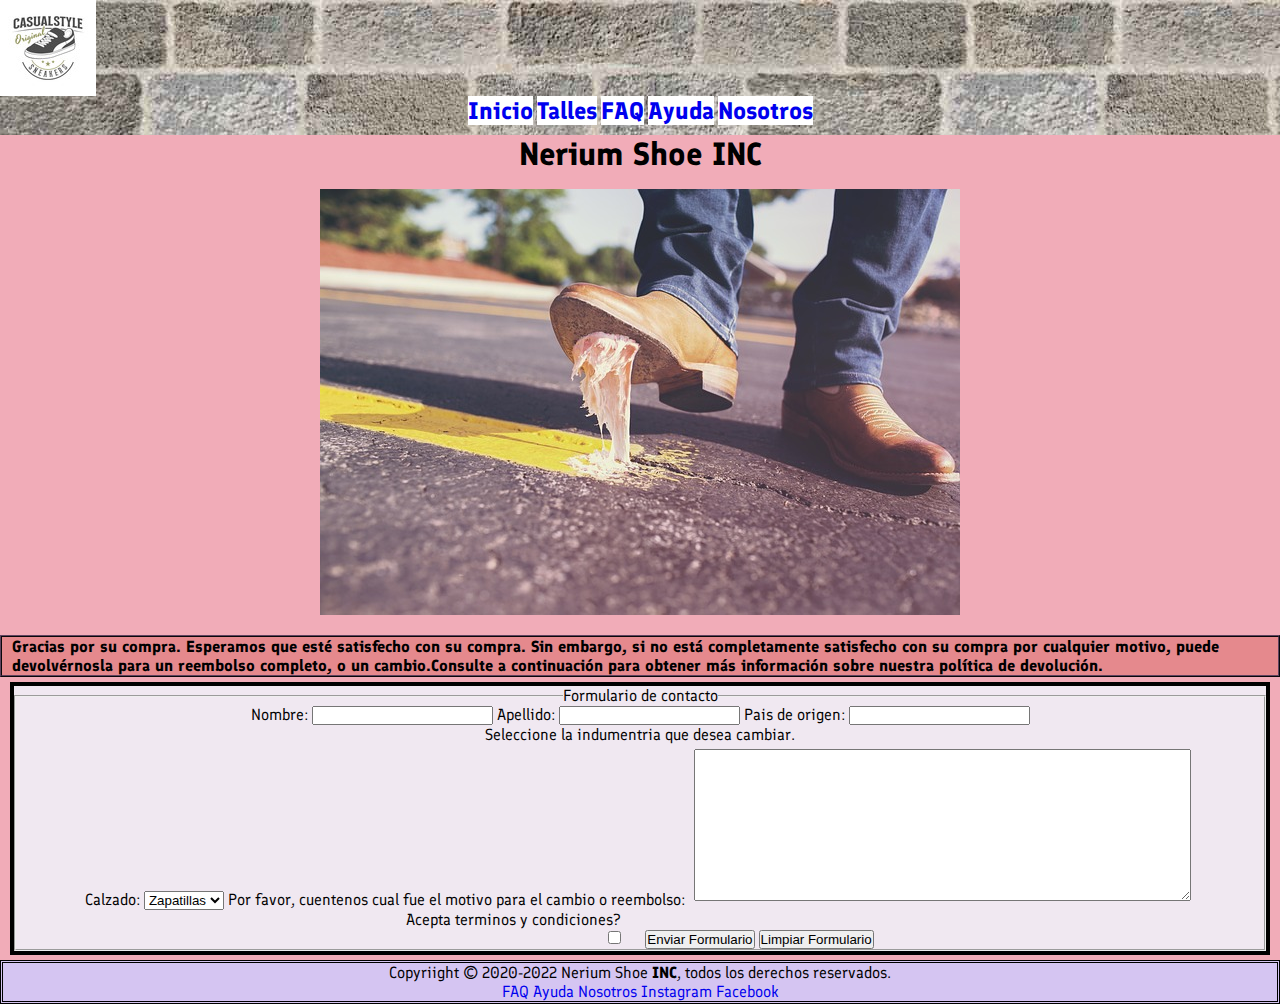
==== pages/ayuda.html @ 640e345c "agregue todo" ====
<!DOCTYPE html>
<html lang="en">

<head>
  <meta charset="UTF-8" />
  <meta http-equiv="X-UA-Compatible" content="IE=edge" />
  <meta name="viewport" content="width=device-width, initial-scale=1.0" />
  <link rel="shortcut icon" href="imagenes/icono.png" type="image/x-icon" />
  <link href="https://fonts.googleapis.com/css2?family=Finlandica:ital,wght@1,400;1,500;1,700&display=swap"
    rel="stylesheet" />
  <link rel="stylesheet" href="../css/style.css" />
  <title>Ayuda</title>
</head>
<!-- Matias Tapia -->

<body>
  <header>
    <div class="nav__logo">
      <img src="../imagenes/sneakers-logo.jpg" />
    </div>
    <nav>
      <ul class="nav__links">
        <li> <a class="nav__link" href="../index.html">Inicio </a></li>
        <li> <a class="nav__link" href="./talles.html">Talles</a></li>
        <li> <a class="nav__link" href="./faq.html">FAQ</a></li>
        <li> <a class="nav__link" href="./ayuda.html">Ayuda</a></li>
        <li> <a class="nav__link" href="./nosotros.html">Nosotros</a></li>
      </ul>
    </nav>
  </header>
  <main>
    <h1 class="brand__name">Nerium Shoe <strong>INC</strong></h1>
    <div class="ayuda__layout">
      <section class="img__section img__section--iimg4">
        <img src="../imagenes/iimg4.jpg" alt="zapatillas pisando chicle" />
      </section>
      <p class="p__text">
        Gracias por su compra. Esperamos que esté satisfecho con su compra. Sin
        embargo, si no está completamente satisfecho con su compra por cualquier
        motivo, puede devolvérnosla para un reembolso completo, o un
        cambio.Consulte a continuación para obtener más información sobre
        nuestra política de devolución.
      </p>
      <form class="form__style" action="   ">
        <fieldset>
          <legend>Formulario de contacto</legend>
          <label for="nombre">Nombre:</label>
          <input type="text" name="nombre" id="nombre" />

          <label for="apellido">Apellido:</label>
          <input type="text" name="apellido" id="apellido" />

          <label for="Pais">Pais de origen:</label>
          <input type="text" name="Pais" id="Pais" />

          <p>Seleccione la indumentria que desea cambiar.</p>
          <label for="Calzado">Calzado:</label>
          <select name="Calzado" id="select">
            <option value="Zapatillas">Zapatillas</option>
            <option value="Zapatos">Zapatos</option>
            <option value="Borcegos">Borcegos</option>
          </select>
          <label for="mensaje">Por favor, cuentenos cual fue el motivo para el cambio o
            reembolso:</label>

          <textarea name="mensaje" id="mensaje" cols="60" rows="10"></textarea>
          <div class="div__ayuda">
            <p id="terminos">Acepta terminos y condiciones?</p>
            <input type="checkbox" name="acepta" value="1" />
          </div>
          <div id="send">
            <input type="submit" value="Enviar Formulario" />
            <input type="reset" value="Limpiar Formulario" />
          </div>
        </fieldset>
      </form>
    </div>
  </main>
  <footer class="footer">
    <p class="p__text-footer">
      Copyriight &copy; 2020-2022 Nerium Shoe <strong>INC</strong>, todos
      los derechos reservados.
    </p>

    <a href="../pages/faq.html">FAQ</a>
    <a href="../pages/ayuda.html">Ayuda</a>
    <a href="../pages/nosotros.html">Nosotros</a>
    <a href="https://www.instagram.com/" target="_blank" rel="noopener noreferrer">Instagram</a>
    <a href="https://www.facebook.com/" target="_blank" rel="noopener noreferrer">Facebook </a>
  </footer>
</body>

</html>
---- css/style.css ----
* {
  margin: 0%;
  padding: 0%;
  box-sizing: border-box;
  text-decoration: none;
  text-align: center;
}

body {
  font-family: "Finlandica", sans-serif;
  text-align: center;
  max-height: 100%;
}

img {
  max-width: 100%;
}

header {
  grid-area: header;
  background-color: rgb(180, 241, 172);
  background-image: url(../imagenes/small-pattern.jpg);
}

.nav__links {
  display: inline-block;
  list-style-type: none;
  padding-bottom: 10px;
}

nav ul li {
  display: inline-block;
  text-align: center;
  font-size: 1.5rem;
  font-weight: bold;
  border: 1px;
  background-color: white;
}

.nav__logo {
  display: flex;
  justify-items: flex-start;
  position: relative;
  z-index: 2;
}

main {
  background-color: rgb(241, 172, 184);
  background-image: url(../imagenes/brick-pattern.jpg);
  background-repeat: repeat;
  background-blend-mode: multiply;
  background-size: 100%;
  max-height: 100%;
}

.brand__name {
  font-size: xx-large;
  font-weight: 900;
}

.main__layout {
  background-size: auto;
  display: grid;
  grid-template-rows: repeat(5, auto);
  grid-template-areas:
    "main-img"
    "h2-titulo"
    "div-text"
    "index-p"
    "img5";
}

.img__section {
  margin: 1rem;
  max-height: 100%;
}

.img__section--iimg2 {
  grid-area: main-img;
}

.index__subtitle {
  padding: 10px 2px 10px 2px;
  font-size: x-large;
  font-weight: bolder;
  color: rgb(0, 0, 0);
  grid-area: h2-titulo;
  text-align: center;
  background-color: pink;
  background-repeat: repeat;
  background-position: center;
  background-image: url(../imagenes/spots.png);
  background-blend-mode: multiply;
}

.div__text {
  text-align: left;
  margin: 2rem;
  grid-area: div-text;
}

.p__text {
  grid-area: p-text;
  text-align: left;
  padding: 0 10px 0 10px;
  margin-bottom: 5px;
  border: 2px rgb(95, 67, 95);
  border-style: ridge;
  font-weight: 700;
  background-color: rgba(223, 118, 118, 0.651);
}

.img__section--iimg5 {
  grid-area: img5;
}

.index-p {
  grid-area: index-p;
  display: flex;
  flex-direction: column;
  justify-content: center;
}

.p__text-sub {
  grid-area: p_text-sub;
  background-color: rgba(241, 172, 184, 0.623);
  font-weight: 700;
  text-align: justify;
  margin: 2px 2px 2px 10px;
  padding-top: 10px;
  padding-bottom: 5px;
}

.p__text-sub2 {
  grid-area: p_text-sub;
  border: 2px solid black;
  margin: 2px 2px 2px 5px;
  background-color: rgba(236, 205, 68, 0.651);
  color: black;
}

.footer {
  grid-area: footer;
  background-color: rgba(155, 118, 224, 0.425);
  border: black;
  border-style: double;
}

.p__text-footer {
  border: none;
}

.img__section--iimg1 {
  margin: 1rem 0 0 1rem;
  padding-right: 10px;
  max-width: auto;
}

table {
  table-layout: fixed;
  max-height: 100px;
}

.table__text {
  display: inline-block;
  max-width: 100%;
  max-height: 100%;
  text-align: center;
  line-height: 25px;
  margin: 5px 5px 5px 5px;
  padding: 5px 10px 10px 20px;
  background-color: rgba(238, 238, 99, 0.801);
  border: 8px solid black;
}

.table__style {
  display: inline-block;
  justify-content: center;
  font-size: larger;
  grid-template-areas: table;
  position: relative;
  background-color: rgba(255, 255, 255, 0.712);
}

form {
  background-color: rgba(240, 248, 255, 0.801);
  display: inline-block;
  align-items: center;
  justify-content: center;
  max-width: 100%;
  max-height: 100%;
  border: 4px solid black;
  margin: 0 10px 5px 10px;
}

.label__select {
  display: inline-block;
  margin: 1px;
  padding: 0 0 0 3px;
}
textarea {
  display: inline-block;
  max-width: 100%;
  margin: 5px 5px 4px 5px;
}

.input__select {
  display: inline-block;
  min-width: 100%;
}

.form__select {
  padding-top: 10px;
}

.p--us {
  display: inline-block;
  text-align: center;
  background-color: rgba(176, 61, 253, 0.568);
  padding-bottom: 0%;
}

.list--us {
  height: auto;
  text-align: left;
  padding-left: 10px;
  margin-bottom: 30px;
  list-style-type: square;
}

.img__section--iimg3 {
  display: inline-block;
  max-width: 1200px;
  max-width: 800px;
}

.list__style {
  display: inline-block;
  width: 40rem;
  min-height: 100%;
  list-style-position: inside;
  font-size: large;
  text-align: center;
  border: 2px solid black;
  background-color: rgba(169, 230, 78, 0.61);
}

.p--faq {
  display: inline-block;
  max-width: 1000px;
  height: 70px;
  font-size: larger;
  padding-top: 5px;
}

.img__section--iimg4 {
  border: none;
}

.div__ayuda {
  display: inline-block;
  text-align: end;
}

#send {
  display: inline-block;
  padding-left: 20px;
}

.caja {
  padding: 2px;
}

.video__zapa {
  display: flex;
  justify-content: center;
  padding: 5px;
}

.talles__layout {
  max-width: 1320px;
  display: inline;
  flex-direction: column;
}

@media screen and (min-width: 768px) {
  .main__layout {
    background-size: auto;
    min-height: 1050px;
    max-width: 768x;
    display: grid;
    grid-template-columns: 1fr 1fr;
    grid-template-rows: repeat(4, auto);
    grid-template-areas:
      "main-img h2-titulo"
      "main-img div-text"
      "index-p img5"
      "footer footer";
  }

  .talles__layout {
    max-width: 768px;
  }
}

@media screen and (min-width: 1200px) {
  .main__layout {
    max-width: 1320px;
  }

  .talles__layout {
    max-width: 1320px;
    display: grid;
    justify-content: center;
    grid-template-columns: 50% 50%;
    grid-template-rows: repeat(2, auto);
  }
}
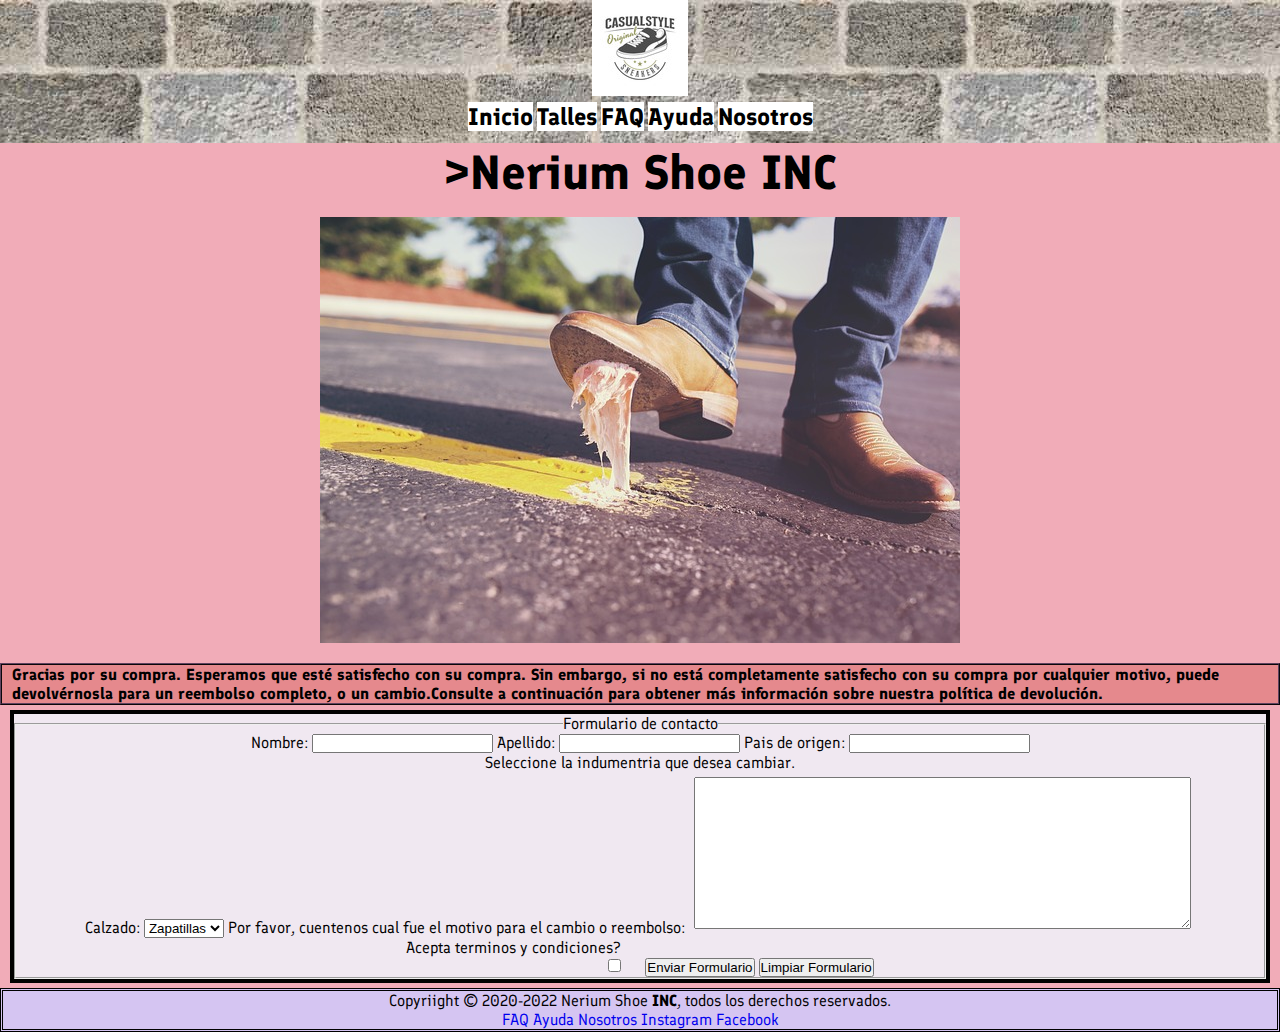
==== commit 1c2d7eda: "Agregue animacionas a H12" ====
--- a/pages/ayuda.html
+++ b/pages/ayuda.html
@@ -9,6 +9,10 @@
   <link href="https://fonts.googleapis.com/css2?family=Finlandica:ital,wght@1,400;1,500;1,700&display=swap"
     rel="stylesheet" />
   <link rel="stylesheet" href="../css/style.css" />
+  <link
+    rel="stylesheet"
+    href="https://cdnjs.cloudflare.com/ajax/libs/animate.css/4.1.1/animate.min.css"
+  />
   <title>Ayuda</title>
 </head>
 <!-- Matias Tapia -->
@@ -29,7 +33,7 @@
     </nav>
   </header>
   <main>
-    <h1 class="brand__name">Nerium Shoe <strong>INC</strong></h1>
+    <h1 class="animate__animated animate__rubberBand animate__slow animate__repeat-3">>Nerium Shoe <strong>INC</strong></h1>
     <div class="ayuda__layout">
       <section class="img__section img__section--iimg4">
         <img src="../imagenes/iimg4.jpg" alt="zapatillas pisando chicle" />
--- a/css/style.css
+++ b/css/style.css
@@ -23,25 +23,33 @@
 }
 
 .nav__links {
-  display: inline-block;
-  list-style-type: none;
+
   padding-bottom: 10px;
-}
-
-nav ul li {
-  display: inline-block;
-  text-align: center;
-  font-size: 1.5rem;
-  font-weight: bold;
-  border: 1px;
-  background-color: white;
-}
-
-.nav__logo {
-  display: flex;
-  justify-items: flex-start;
-  position: relative;
-  z-index: 2;
+list-style-type: none;
+display: flex;
+flex-flow: row wrap;
+justify-content: center
+}
+
+.nav__link {
+display: inline-block;
+text-align: center;
+margin: 2px;
+font-size: 1.5rem;
+list-style-type: none;
+font-weight: bold;
+border: 1px;
+color: black;
+background-color: white;
+transition: 1s;
+
+}
+.nav__links :hover{
+font-size: 3rem;
+font-family: Cambria, Cochin, Georgia, Times, 'Times New Roman', serif;
+font-style: oblique;
+background-color: lightslategray;
+color: white;
 }
 
 main {
@@ -53,8 +61,8 @@
   max-height: 100%;
 }
 
-.brand__name {
-  font-size: xx-large;
+h1{
+  font-size: 3rem;
   font-weight: 900;
 }
 
@@ -77,6 +85,9 @@
 
 .img__section--iimg2 {
   grid-area: main-img;
+  max-width: 100%;
+  max-height: 100%;
+  transform: skew(-5deg,-4deg);
 }
 
 .index__subtitle {
@@ -112,6 +123,7 @@
 
 .img__section--iimg5 {
   grid-area: img5;
+  transform: skew(5deg,4deg)
 }
 
 .index-p {
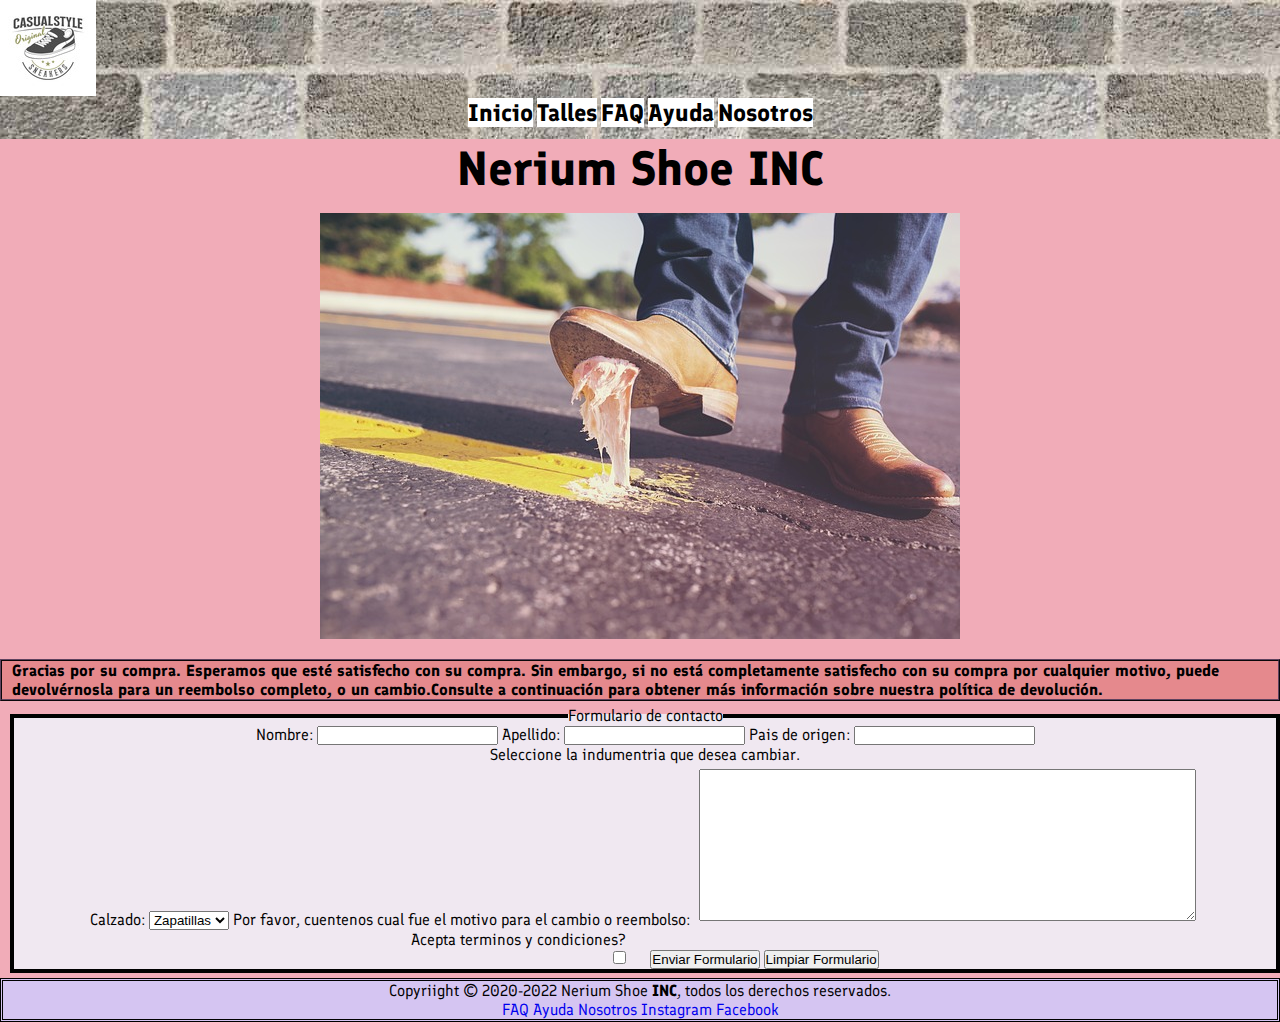
==== commit 16dd79f0: "corregiendo codigo" ====
--- a/pages/ayuda.html
+++ b/pages/ayuda.html
@@ -33,7 +33,7 @@
     </nav>
   </header>
   <main>
-    <h1 class="animate__animated animate__rubberBand animate__slow animate__repeat-3">>Nerium Shoe <strong>INC</strong></h1>
+    <h1 class="animate__animated animate__rubberBand animate__slow animate__repeat-3">Nerium Shoe <strong>INC</strong></h1>
     <div class="ayuda__layout">
       <section class="img__section img__section--iimg4">
         <img src="../imagenes/iimg4.jpg" alt="zapatillas pisando chicle" />
--- a/css/style.css
+++ b/css/style.css
@@ -10,6 +10,8 @@
   font-family: "Finlandica", sans-serif;
   text-align: center;
   max-height: 100%;
+
+
 }
 
 img {
@@ -24,32 +26,40 @@
 
 .nav__links {
 
-  padding-bottom: 10px;
-list-style-type: none;
-display: flex;
-flex-flow: row wrap;
-justify-content: center
+    padding-bottom: 10px;
+  list-style-type: none;
+  display: flex;
+  flex-flow: row wrap;
+  justify-content: center
 }
 
 .nav__link {
-display: inline-block;
-text-align: center;
-margin: 2px;
-font-size: 1.5rem;
-list-style-type: none;
-font-weight: bold;
-border: 1px;
-color: black;
-background-color: white;
-transition: 1s;
+  display: inline-block;
+  text-align: center;
+  margin: 2px;
+  font-size: 1.5rem;
+  list-style-type: none;
+  font-weight: bold;
+  border: 1px;
+  color: black;
+  background-color: white;
+  transition: 0.5s;
 
 }
 .nav__links :hover{
-font-size: 3rem;
-font-family: Cambria, Cochin, Georgia, Times, 'Times New Roman', serif;
-font-style: oblique;
-background-color: lightslategray;
-color: white;
+  font-size: 2rem;
+  font-family: Cambria, Cochin, Georgia, Times, 'Times New Roman', serif;
+  font-style: normal;
+  border-radius: 12px;
+  background-color: lightslategray;
+  color: white;
+}
+
+.nav__logo {
+  display: flex;
+  justify-items: flex-start;
+  position: relative;
+  z-index: 2
 }
 
 main {
@@ -61,43 +71,47 @@
   max-height: 100%;
 }
 
-h1{
+h1 {
   font-size: 3rem;
   font-weight: 900;
 }
+
+
 
 .main__layout {
   background-size: auto;
   display: grid;
+  grid-template-columns: auto;
   grid-template-rows: repeat(5, auto);
   grid-template-areas:
     "main-img"
     "h2-titulo"
     "div-text"
     "index-p"
-    "img5";
+    "img5"
+  ;
+
 }
 
 .img__section {
   margin: 1rem;
-  max-height: 100%;
 }
 
 .img__section--iimg2 {
   grid-area: main-img;
   max-width: 100%;
   max-height: 100%;
-  transform: skew(-5deg,-4deg);
 }
 
 .index__subtitle {
   padding: 10px 2px 10px 2px;
   font-size: x-large;
   font-weight: bolder;
-  color: rgb(0, 0, 0);
+  color: black;
   grid-area: h2-titulo;
   text-align: center;
-  background-color: pink;
+  background-color: white;
+  ;
   background-repeat: repeat;
   background-position: center;
   background-image: url(../imagenes/spots.png);
@@ -107,7 +121,7 @@
 .div__text {
   text-align: left;
   margin: 2rem;
-  grid-area: div-text;
+  grid-area: div-text
 }
 
 .p__text {
@@ -123,7 +137,6 @@
 
 .img__section--iimg5 {
   grid-area: img5;
-  transform: skew(5deg,4deg)
 }
 
 .index-p {
@@ -132,6 +145,7 @@
   flex-direction: column;
   justify-content: center;
 }
+
 
 .p__text-sub {
   grid-area: p_text-sub;
@@ -164,8 +178,9 @@
 
 .img__section--iimg1 {
   margin: 1rem 0 0 1rem;
-  padding-right: 10px;
-  max-width: auto;
+  grid-template-areas: imagen;
+
+
 }
 
 table {
@@ -185,7 +200,9 @@
   border: 8px solid black;
 }
 
+
 .table__style {
+
   display: inline-block;
   justify-content: center;
   font-size: larger;
@@ -194,15 +211,13 @@
   background-color: rgba(255, 255, 255, 0.712);
 }
 
-form {
+form fieldset {
   background-color: rgba(240, 248, 255, 0.801);
   display: inline-block;
-  align-items: center;
-  justify-content: center;
   max-width: 100%;
-  max-height: 100%;
+  grid-template-areas: form;
   border: 4px solid black;
-  margin: 0 10px 5px 10px;
+  margin: 0 0 5px 10px;
 }
 
 .label__select {
@@ -210,15 +225,16 @@
   margin: 1px;
   padding: 0 0 0 3px;
 }
+
 textarea {
   display: inline-block;
-  max-width: 100%;
+  max-width: 55rem;
   margin: 5px 5px 4px 5px;
 }
 
 .input__select {
-  display: inline-block;
-  min-width: 100%;
+  display: block;
+  width: auto;
 }
 
 .form__select {
@@ -233,23 +249,23 @@
 }
 
 .list--us {
-  height: auto;
+  max-height: 100%;
   text-align: left;
   padding-left: 10px;
-  margin-bottom: 30px;
+  margin-bottom: 5px;
   list-style-type: square;
 }
 
 .img__section--iimg3 {
   display: inline-block;
-  max-width: 1200px;
-  max-width: 800px;
+  width: 1200px;
+  height: 800px;
 }
 
 .list__style {
   display: inline-block;
   width: 40rem;
-  min-height: 100%;
+  max-height: 100%;
   list-style-position: inside;
   font-size: large;
   text-align: center;
@@ -280,13 +296,13 @@
 }
 
 .caja {
-  padding: 2px;
+  grid-template-areas: caja;
 }
 
 .video__zapa {
   display: flex;
   justify-content: center;
-  padding: 5px;
+  grid-template-areas: video;
 }
 
 .talles__layout {
@@ -295,7 +311,7 @@
   flex-direction: column;
 }
 
-@media screen and (min-width: 768px) {
+@media screen and (min-width:768px) {
   .main__layout {
     background-size: auto;
     min-height: 1050px;
@@ -312,12 +328,29 @@
 
   .talles__layout {
     max-width: 768px;
+    display: grid;
+    justify-content: center;
+    grid-template-columns: 50% 50%;
+    grid-template-rows: repeat(2, auto);
+    grid-template-areas:
+      "imagen caja"
+      "form video";
   }
 }
 
-@media screen and (min-width: 1200px) {
+@media screen and (min-width:1200px) {
   .main__layout {
+    background-size: auto;
+    min-height: 1050px;
     max-width: 1320px;
+    display: grid;
+    grid-template-columns: 1fr 1fr;
+    grid-template-rows: repeat(4, auto);
+    grid-template-areas:
+      "main-img h2-titulo"
+      "main-img div-text"
+      "index-p img5"
+      "footer footer";
   }
 
   .talles__layout {
@@ -326,5 +359,9 @@
     justify-content: center;
     grid-template-columns: 50% 50%;
     grid-template-rows: repeat(2, auto);
+    grid-template-areas:
+      "imagen caja"
+      "form video";
   }
-}
+
+}